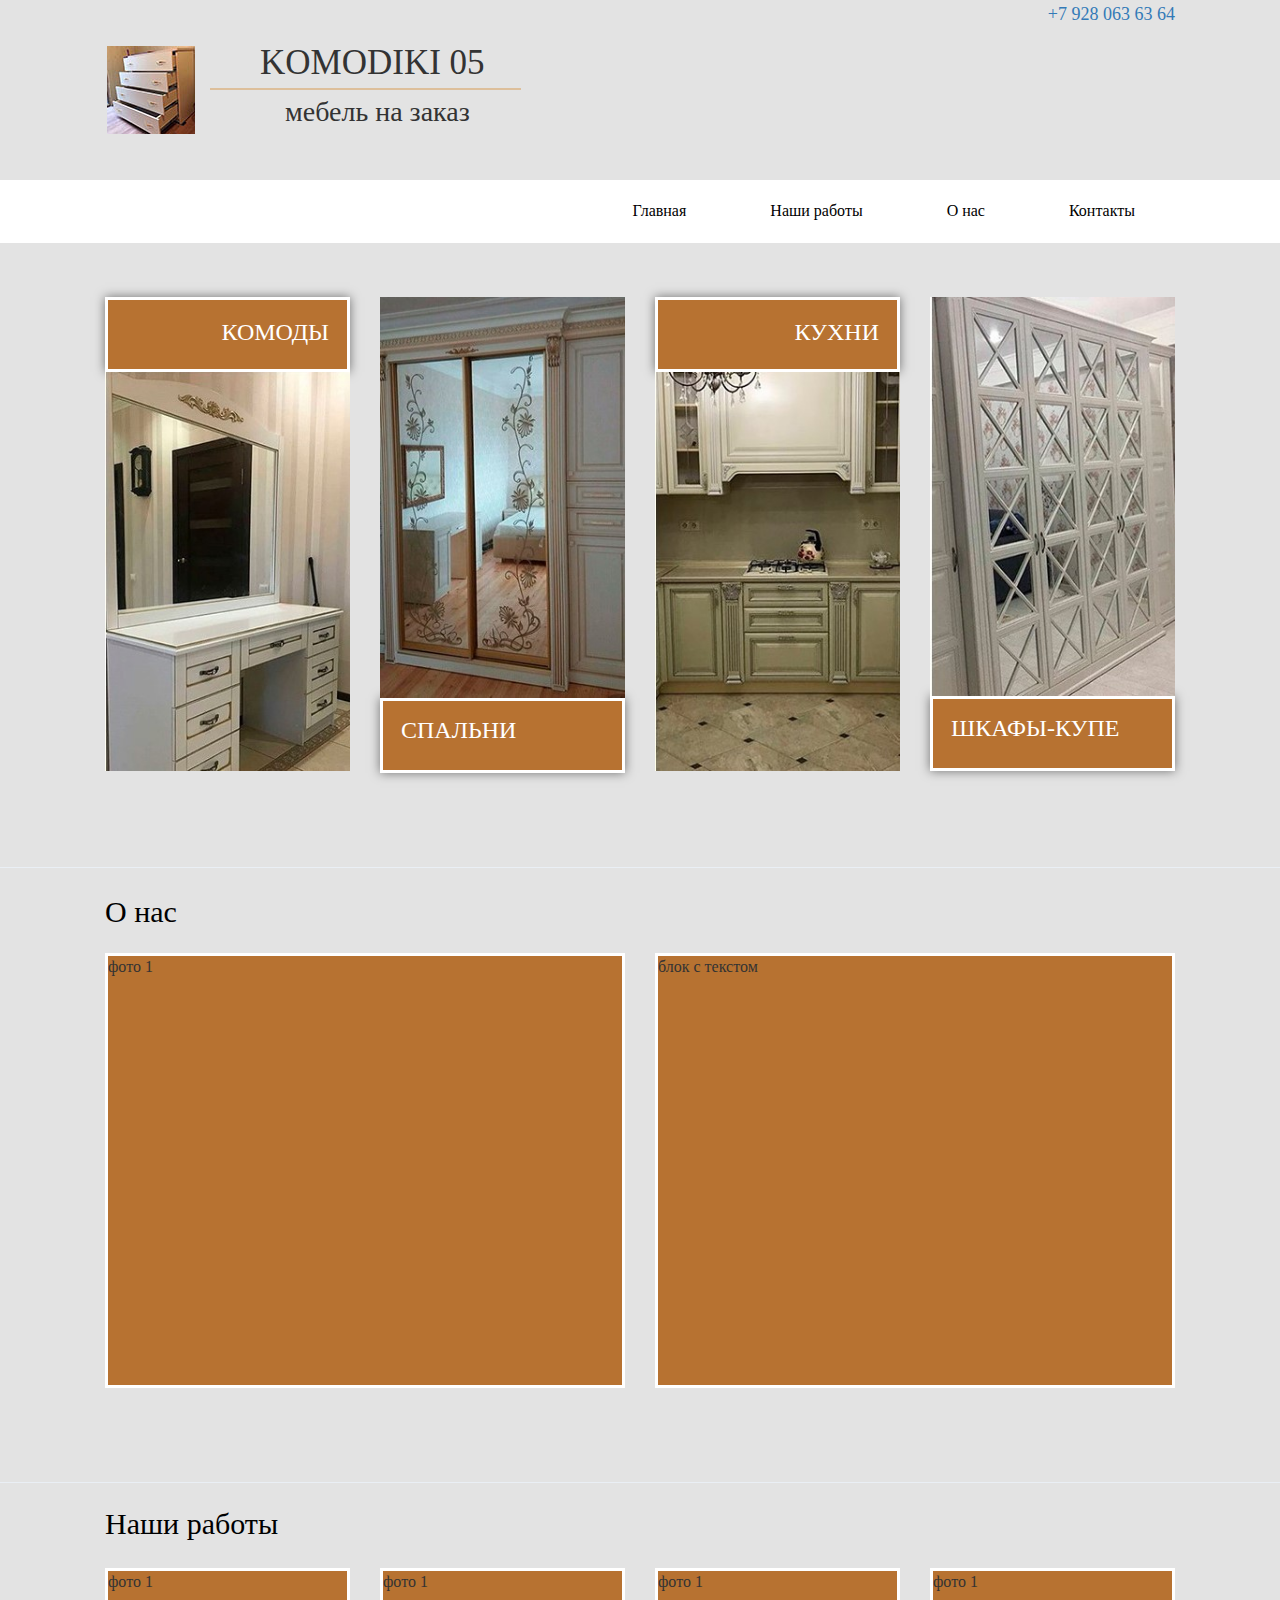
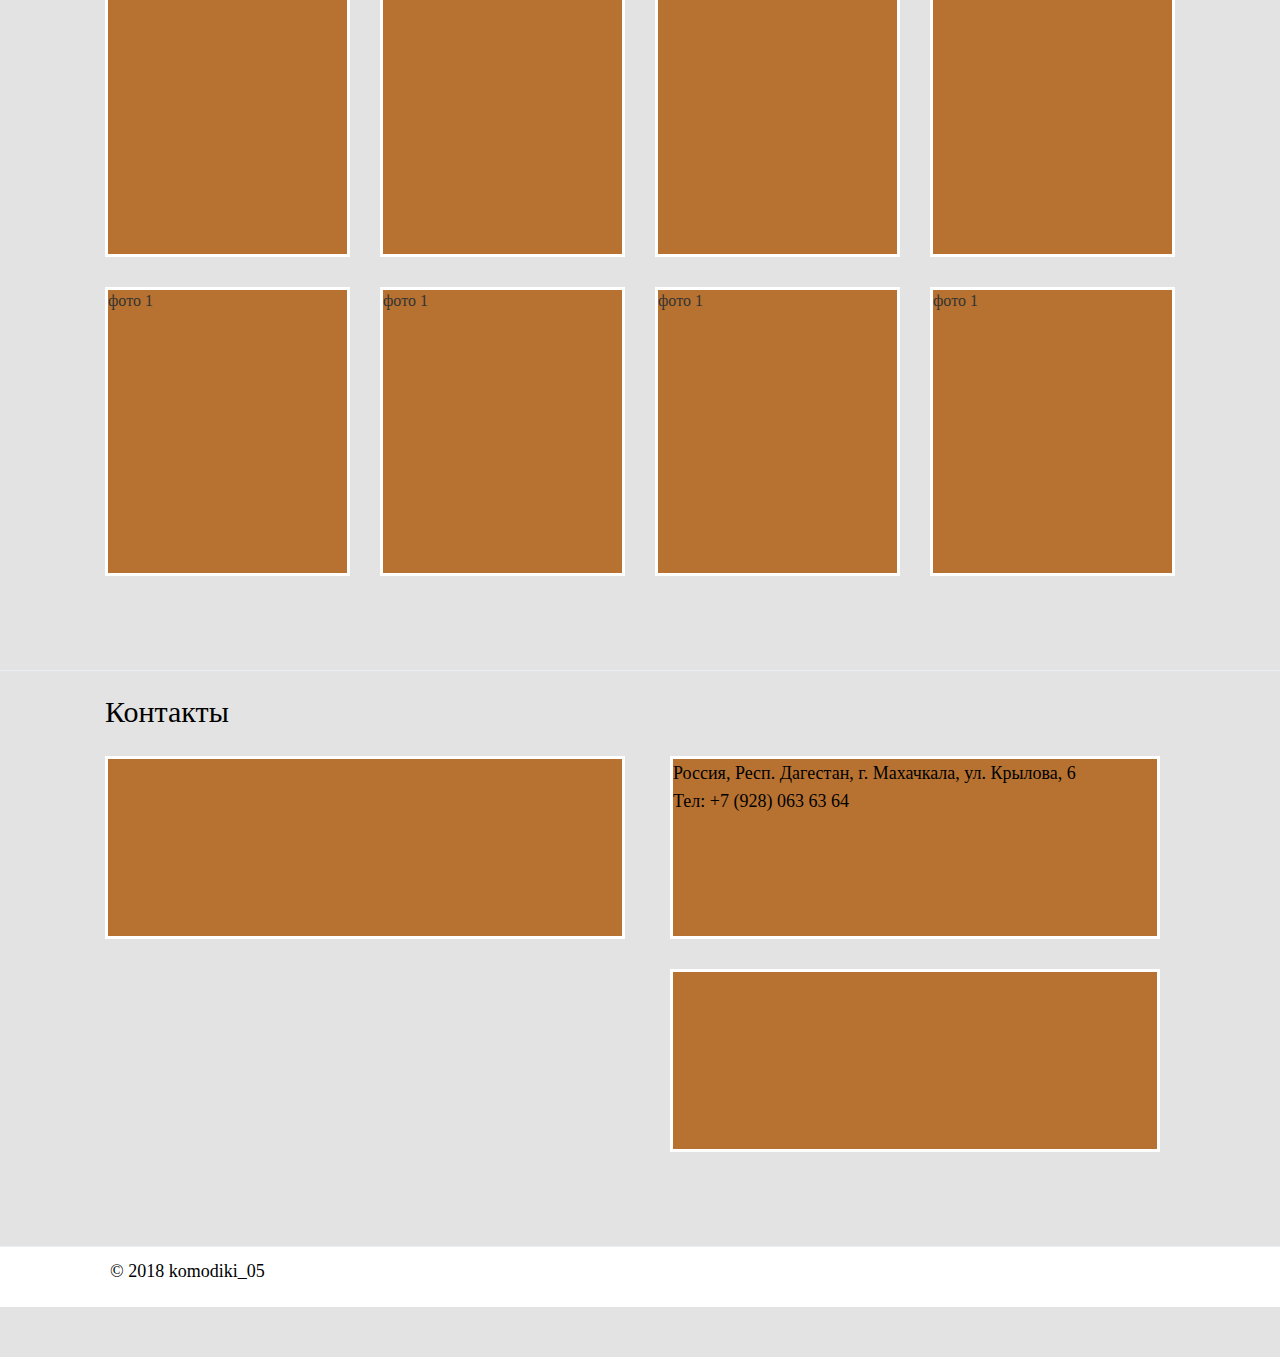
==== komodiki_05/index.html @ f45f9000 "commit komodiki05" ====
<!DOCTYPE html>
<html lang="ru">
<head>
	<meta charset="UTF-8">
	<meta http-equiv="X-UA-Compatible" content="IE=edge" />
	<meta name="viewport" content="width=device-width, initial-scale=1.0" />

	<!-- Titles -->
	<title>Start HTML - Bootstrap</title>
	<meta name="keywords" content="Ключевые слова...">
    <meta name="description" content="Описание страницы...">

	<!-- Syles -->
	<link rel="stylesheet" href="libs/bootstrap/css/bootstrap.min.css">
	<link rel="stylesheet" href="css/main.css">
	<link rel="stylesheet" type="text/css" href="fonts/font-awesome/css/font-awesome.min.css">

	<!-- FavIcons -->
	<link rel="shortcut icon" href="img/favicons/favicon-48x48.ico"  type="image/x-icon" />
    <link rel="apple-touch-icon" href="img/favicons/apple-touch-icon.png">

	

	<!-- HTML5 shim and Respond.js for IE8 support of HTML5 elements and media queries -->
	    <!-- WARNING: Respond.js doesn't work if you view the page via file:// -->
	    <!--[if lt IE 9]>
	      <script src="https://oss.maxcdn.com/html5shiv/3.7.3/html5shiv.min.js"></script>
	      <script src="https://oss.maxcdn.com/respond/1.4.2/respond.min.js"></script>
	    <![endif]-->
</head>
<body>

	<!--[if lt IE 8]>
	    <p class="browserupgrade">Вы используете <strong>устаревшую</strong> версию браузера. Пожалуйста <a href="http://browsehappy.com/">обновите свой браузер</a>.</p>
	<![endif]-->

	<!-- Здесь пишем код -->



	<!-- Шапка страницы -->

	<header>
	    <div class="header__phone">
	    	<p><a href="tel:+79280636364">+7 928 063 63 64</a></p>
	    </div>	
	    <div class="header__name">komodiki 05</div> 
	    <!--<div clsass="header__slogan">Мебель на заказ</div> -->
	    <h1>мебель на заказ</h1>
	</header>

	<!-- //Шапка страницы -->

	<!-- Навигация -->
	<div class="navigation">
		<div class="navigation__toggle">
			<i class="fa fa-bars" aria-hidden="true"></i>
		</div>
		<ul>
			<li><a href="#">Главная</a></li>
			<li><a href="#">Наши работы</a></li>
			<li><a href="#">О нас</a></li>
			<li><a href="#">Контакты</a></li>
		</ul>
	</div>

	<!-- //Навигация -->

	<!-- 4 блока с фото-->
    <div class="four">
	<div class="container__four">


	<!-- 4 блока с фото контент-->
	
		<div class="row">

			<div class="col-xs-6 col-sm-6 col-md-3 col-lg-3">
                <div class="four_block">
                	<p class="top">Комоды</p>  
                </div>               	
                	<img class="contant"src="img/content/komod.jpg" alt="komod">               	               	
                
			</div>
			<div class="col-xs-6 col-sm-6 col-md-3 col-lg-3">
                             	
	                <img class="contant"src="img/content/bedroom.jpg" alt="bedroom">	               
	                <div class="four_block">
	                 	<p class="bottom">Спальни</p> 
	                </div>	               
                			
			</div>
			<div class="col-xs-6 col-sm-6 col-md-3 col-lg-3">
                <div class="four_block">
                	<p class="top">Кухни</p>
                </div>                  
	                <img class="contant"src="img/content/kitchen.jpg" alt="kitchen">	                	             
                				
			</div>
			<div class="col-xs-6 col-sm-6 col-md-3 col-lg-3">               	
                	<img class="contant"src="img/content/shkaf.jpg" alt="shkaf">                	              	              
	                <div class="four_block">
	                	<p class="bottom">Шкафы-купе</p>
	                </div>	
                			
			</div>

		</div>
		<!-- //4 блока с фото контент-->

	</div>
	</div>


	<!-- //4 блока с фото-->

	<div class="line"></div>

		<!-- О нас-->
	<div class="container__project">
		<p class="title__aboutus">О нас</p>
		<div class="row">
			<div class="col-md-6 col-lg-6">
				<div class="project__block">
					фото 1
				</div>
			</div>
			<div class="col-md-6 col-lg-6">
				<div class="project__block">
					блок с текстом
				</div>
			</div>	
		</div>
	</div>
	<!-- //О нас-->

	<div class="line"></div>

	<!-- Наши работы-->
	<div class="container__works">
		<p class="title">Наши работы</p>

		<div class="row">

			<div class="col-xs-6 col-sm-6 col-md-4 col-lg-3">
			    <div class="works">
				фото 1
			    </div>
		    </div>
			<div class="col-xs-6 col-sm-6 col-md-4 col-lg-3">
			    <div class="works">
				фото 1
			    </div>
		    </div>
			<div class="col-xs-6 col-sm-6 col-md-4 col-lg-3">
			    <div class="works">
				фото 1
			    </div>
		    </div>
			<div class="col-xs-6 col-sm-6 hidden-md col-lg-3">
			    <div class="works">
				фото 1
			    </div>
		    </div>

		</div>


		<div class="row">

			<div class="col-xs-6 col-sm-6 col-md-4 col-lg-3">
			    <div class="works">
				фото 1
			    </div>
		    </div>
			<div class="col-xs-6 col-sm-6 col-md-4 col-lg-3">
			    <div class="works">
				фото 1
			    </div>
		    </div>
			<div class="col-xs-6 col-sm-6 col-md-4 col-lg-3">
			    <div class="works">
				фото 1
			    </div>
		    </div>
			<div class="col-xs-6 col-sm-6 hidden-md col-lg-3">
			    <div class="works">
				фото 1
			    </div>
		    </div>

		</div>

	</div>

	<!-- //Наши работы-->


	<div class="line"></div>

	<!-- Контакты-->
	<div class="container__works">
			<p class="title">Контакты</p>
		<div class="row">
			<div class="hidden-xs hidden-sm col-md-6 col-lg-6">
		<div class="contacts"></div>
			</div>
		    <div class="col-md-6 col-lg-6">	

		    <div class="col-lg-12">
			    <div class="contacts">
			    <p>Россия, Респ. Дагестан, г. Махачкала, ул. Крылова, 6 <br>
                Тел: +7 (928) 063 63 64</p>
			    </div>
		    </div>
		
		    <div class="col-lg-12">
			    <div class="contacts"></div>
		    </div>
		    </div>		
		</div>	
	</div>
	<!-- //Контакты-->

	<div class="line"></div>
	<!-- Футер-->

	    <div class="footer">
	    <p>© 2018 komodiki_05</p>
	    </div>
	    <div class="footer__bg"></div>

	<!-- //Футер-->






















	<script src="libs/jquery/jquery-1.11.2.min.js"></script>
	<script src="libs/bootstrap/js/bootstrap.min.js"></script>
	<script src="js/main.js"></script>

</body>
</html>
---- komodiki_05/css/main.css ----
/*
 * Box-sizing-model
 */
*,
*:before,
*:after {
  -moz-box-sizing: border-box;
  -webkit-box-sizing: border-box;
  box-sizing: border-box;
}
/*
 * Responsive images
*/
img {
  max-width: 100%;
  height: auto;
}
/*
 * Cursor change on hover on Buttons
*/
input[type="submit"] {
  cursor: pointer;
}
/*
 * A better looking default horizontal rule
 */
hr {
  display: block;
  height: 1px;
  border: 0;
  border-top: 1px solid #ccc;
  margin: 1em 0;
  padding: 0;
}
/*
 * Allow only vertical resizing of textareas.
 */
textarea {
  resize: vertical;
}
/*
 * Clearfix: contain floats
 *
 * For modern browsers
 * 1. The space content is one way to avoid an Opera bug when the
 *    `contenteditable` attribute is included anywhere else in the document.
 *    Otherwise it causes space to appear at the top and bottom of elements
 *    that receive the `clearfix` class.
 * 2. The use of `table` rather than `block` is only necessary if using
 *    `:before` to contain the top-margins of child elements.
 */
.clearfix:before,
.clearfix:after {
  content: " ";
  /* 1 */
  display: table;
  /* 2 */
}
.clearfix:after {
  clear: both;
}
.clear {
  clear: both;
  height: 0;
  width: 0;
  visibility: hidden;
}
/* ==========================================================================
   Browser Upgrade Prompt
   ========================================================================== */
.browserupgrade {
  margin: 0.2em 0;
  background: #ccc;
  color: #000;
  padding: 0.2em 0;
}
html,
body {
  height: 100%;
  min-width: 320px;
}
html {
  font-size: 10px;
  line-height: 1.4;
}
body {
  font-size: 1.6rem;
  /* 10px * 1.6 = 16px */
  font-family: 'Noto Sans';
}
p {
  font-size: 14px;
  line-height: 22px;
  color: #000;
}
@media (min-width: 768px) {
  p {
    font-size: 18px;
    line-height: 28px;
  }
}
.block {
  background: #ffd84c;
  padding: 20px;
  color: #000;
  font-size: 32px;
  font-weight: bold;
  text-align: center;
}
.line {
  border-top: 1px solid #eaeff5;
}
.title {
  margin: 0;
  padding: 0;
  font-size: 30px;
}
.title__aboutus {
  margin-top: -15px;
  margin-bottom: 27px;
  font-size: 30px;
}
/*==========  Desktop First Method  ==========*/
/* Large Devices, Wide Screens - adaptive styles bofore 1200px */
/* Medium Devices, Desktops - adaptive styles bofore 992px */
/* Small Devices, Tablets - adaptive styles bofore 768px */
/* Extra Small Devices, Phones - adaptive styles bofore 480px */
/* Custom, iPhone Retina - adaptive styles bofore 320px */
/*# sourceMappingURL=main.css.map */
/*==========  Desktop First Method  ==========*/
/* Large Devices, Wide Screens - adaptive styles bofore 1200px */
/* Medium Devices, Desktops - adaptive styles bofore 992px */
/* Small Devices, Tablets - adaptive styles bofore 768px */
/* Extra Small Devices, Phones - adaptive styles bofore 480px */
/* Custom, iPhone Retina - adaptive styles bofore 320px */
.navigation {
  background-color: #fff;
  text-align: right;
  margin: 0;
  padding-right: 105px;
}
.navigation__toggle {
  display: block;
  position: absolute;
  font-size: 26px;
  color: #fff;
  top: 35px;
  right: 5%;
  background-color: #b77231;
  height: 50px;
  width: 50px;
  text-align: center;
  padding-top: 7px;
  -webkit-border-radius: 5px;
  border-radius: 5px;
}
@media (min-width: 768px) {
  .navigation__toggle {
    display: none;
  }
}
@media (min-width: 1200px) {
  .navigation__toggle {
    display: none;
  }
}
.navigation ul {
  margin: 0;
  padding: 0;
  list-style-type: none;
  display: none;
}
@media (min-width: 768px) {
  .navigation ul {
    display: block;
  }
}
@media (min-width: 1200px) {
  .navigation ul {
    display: block;
  }
}
.navigation ul li {
  margin: 0;
  padding: 0;
  display: inline-block;
}
.navigation ul li a {
  text-decoration: none;
  display: block;
  padding: 10px 80px;
  color: #000;
}
@media (min-width: 768px) {
  .navigation ul li a {
    padding: 15px 20px;
  }
}
@media (min-width: 992px) {
  .navigation ul li a {
    padding: 20px 40px;
  }
}
.navigation ul li a:hover,
.navigation ul li a:focus,
.navigation ul li a:active {
  background-color: #b77231;
  color: #fff;
  cursor: pointer;
  opacity: 0.7;
}
header {
  width: 100%;
  height: 119px;
  background: #e3e3e3 url("../img/logo/komodiki_050small.jpg") 5% 50%;
  background-repeat: no-repeat;
}
@media (min-width: 768px) {
  header {
    height: 130px;
    background: #e3e3e3 url("../img/logo/komodiki_050.jpg") 15% 50%;
    background-repeat: no-repeat;
  }
}
@media (min-width: 992px) {
  header {
    height: 130px;
    background: #e3e3e3 url("../img/logo/komodiki_050.jpg") 12% 50%;
    background-repeat: no-repeat;
  }
}
@media (min-width: 1200px) {
  header {
    background: #e3e3e3 url("../img/logo/komodiki_050.jpg") 9% 50%;
    height: 180px;
    background-repeat: no-repeat;
  }
}
.header__phone {
  width: 100%;
  padding: 0 20px 0;
}
.header__phone p {
  text-align: right;
}
@media (min-width: 768px) {
  .header__phone {
    padding: 0 105px 0;
  }
}
@media (min-width: 992px) {
  .header__phone {
    padding: 0 105px 0;
  }
}
@media (min-width: 1200px) {
  .header__phone {
    padding: 0 105px 0;
  }
}
.header__name {
  width: 170px;
  font-size: 22px;
  margin-left: 100px;
  margin-top: -3px;
  padding-left: 10px;
  text-transform: uppercase;
  border-bottom: 2px solid #ddbf9b;
}
@media (min-width: 768px) {
  .header__name {
    width: 250px;
    font-size: 28px;
    margin-left: 210px;
    padding-left: 40px;
    margin-top: -12px;
  }
}
@media (min-width: 992px) {
  .header__name {
    width: 280px;
    font-size: 30px;
    margin-left: 210px;
    padding-left: 50px;
    margin-top: -12px;
  }
}
@media (min-width: 1200px) {
  .header__name {
    font-size: 35px;
    margin-left: 210px;
    margin-top: 10px;
    padding-left: 50px;
    width: 311px;
  }
}
h1 {
  margin: 0;
  padding-left: 115px;
  padding-top: 1px;
  font-size: 20px;
}
@media (min-width: 768px) {
  h1 {
    padding-left: 255px;
    padding-top: 5px;
    font-size: 25px;
  }
}
@media (min-width: 992px) {
  h1 {
    padding-left: 268px;
    padding-top: 5px;
    font-size: 24px;
  }
}
@media (min-width: 1200px) {
  h1 {
    padding-left: 285px;
    padding-top: 7px;
    font-size: 28px;
  }
}
.four {
  background-color: #e3e3e3;
}
.container__four {
  padding: 54px 105px 94px;
}
.contant {
  /*border: 3px solid #fff;*/
}
.four_block {
  background-color: #b77231;
  height: 60px;
  border: 3px solid #fff;
  -webkit-box-shadow: 0 0 10px rgba(0, 0, 0, 0.5);
  -moz-box-shadow: 0 0 10px rgba(0, 0, 0, 0.5);
  box-shadow: 0 0 10px rgba(0, 0, 0, 0.5);
}
@media (min-width: 768px) {
  .four_block {
    height: 75px;
  }
}
@media (min-width: 992px) {
  .four_block {
    height: 75px;
  }
}
@media (min-width: 1200px) {
  .four_block {
    height: 75px;
  }
}
.four_block p {
  color: #fff;
  font-size: 16px;
  text-transform: uppercase;
}
@media (min-width: 768px) {
  .four_block p {
    font-size: 24px;
  }
}
@media (min-width: 992px) {
  .four_block p {
    font-size: 24px;
  }
}
@media (min-width: 1200px) {
  .four_block p {
    font-size: 24px;
  }
}
.top {
  padding: 18px 18px 15px 18px;
  text-align: right;
  color: #fff;
}
.bottom {
  padding: 15px 18px 18px 18px;
  color: #fff;
}
.container__project {
  padding: 45px 105px 94px;
  background-color: #e3e3e3;
}
.project__block {
  height: 435px;
  background-color: #b77231;
  border: 3px solid #fff;
}
.works {
  height: 289px;
  background-color: #b77231;
  border: 3px solid #fff;
  margin-top: 30px;
}
.contacts__img {
  height: 417px;
}
.container__works {
  padding: 27px 105px 94px;
  background-color: #e3e3e3;
}
.contacts {
  height: 183px;
  background-color: #b77231;
  border: 3px solid #fff;
  margin-top: 30px;
}
.footer {
  height: 50px;
  background-color: #fff;
  margin-bottom: 20px;
  padding: 3% 17%;
}
@media (min-width: 768px) {
  .footer {
    height: 30px;
    margin-bottom: 0;
    padding: 2% 16% 6%;
  }
}
@media (min-width: 992px) {
  .footer {
    height: 30px;
    margin-bottom: 0;
    padding: 2% 11% 5%;
  }
}
@media (min-width: 1200px) {
  .footer {
    padding: 10px 110px;
    margin-bottom: 30px;
  }
}
.footer__bg {
  background-color: #e3e3e3;
  height: 50px;
}
/*# sourceMappingURL=main.css.map */
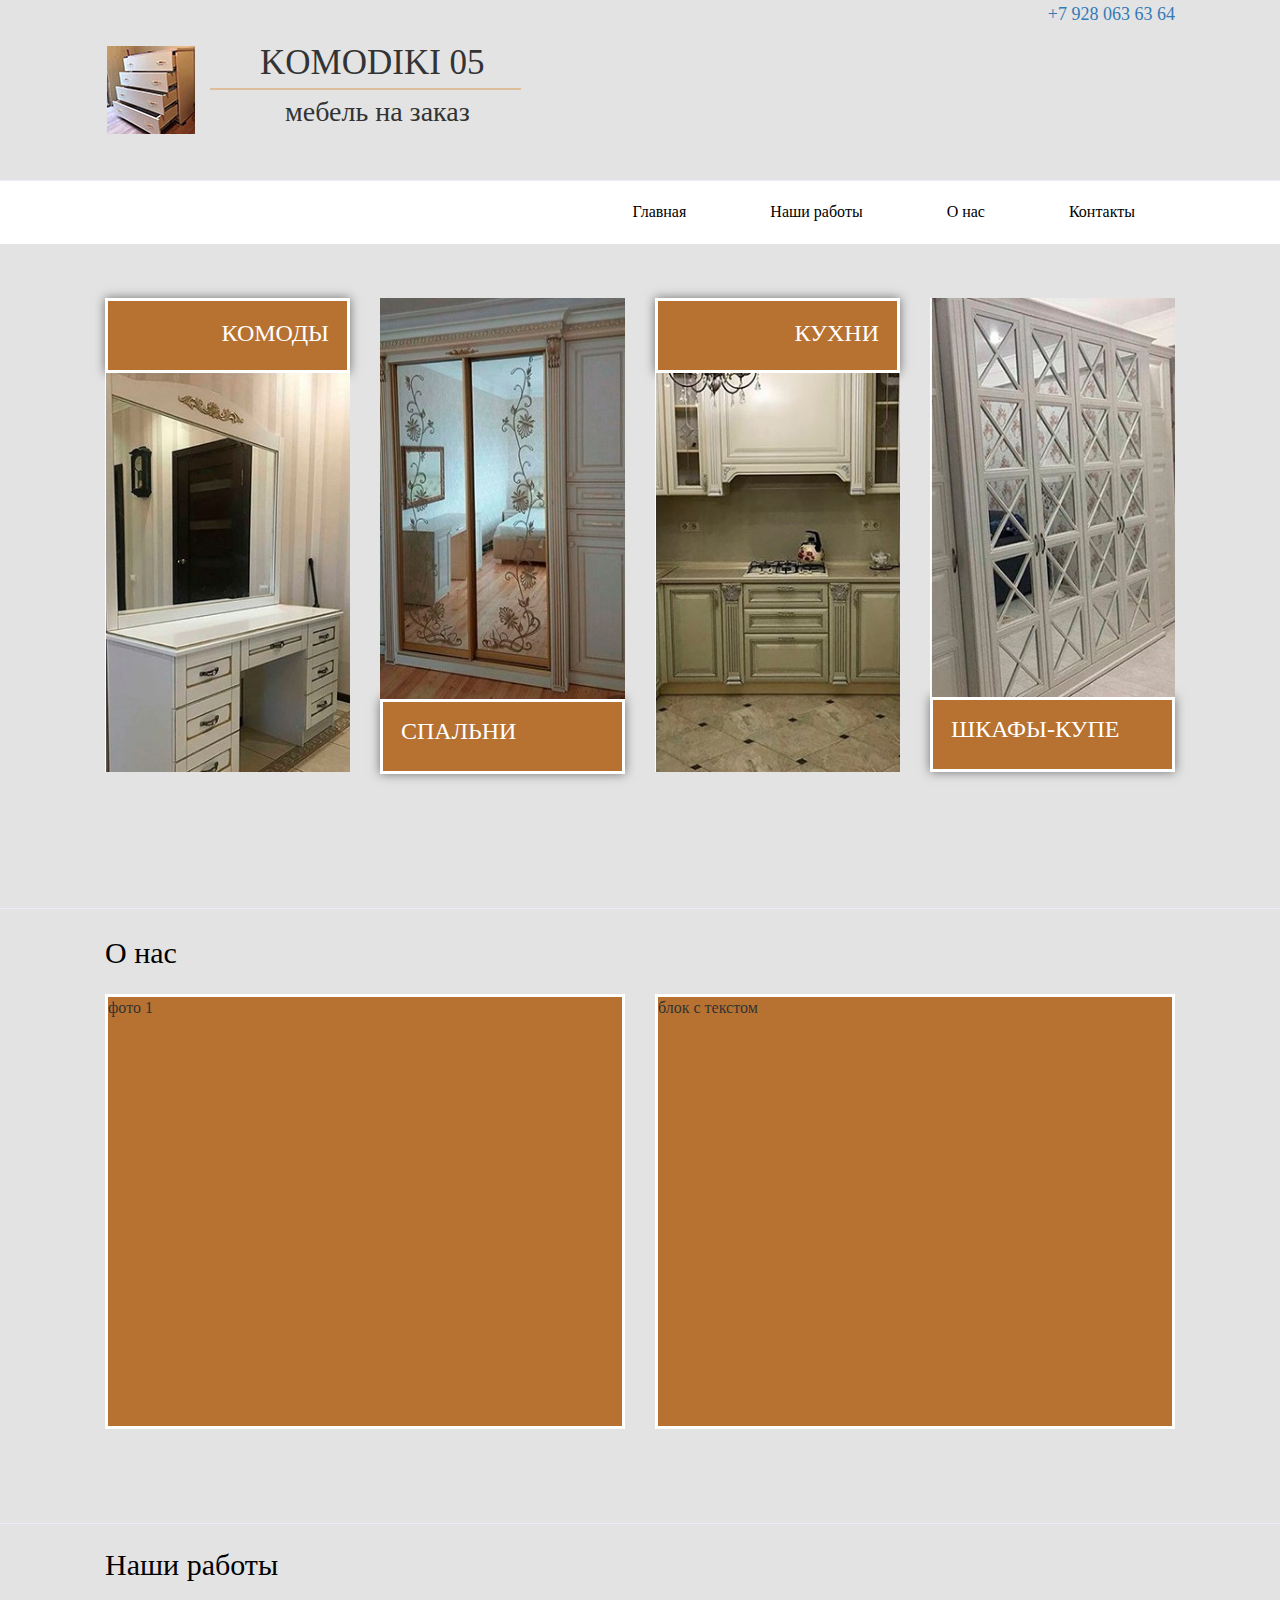
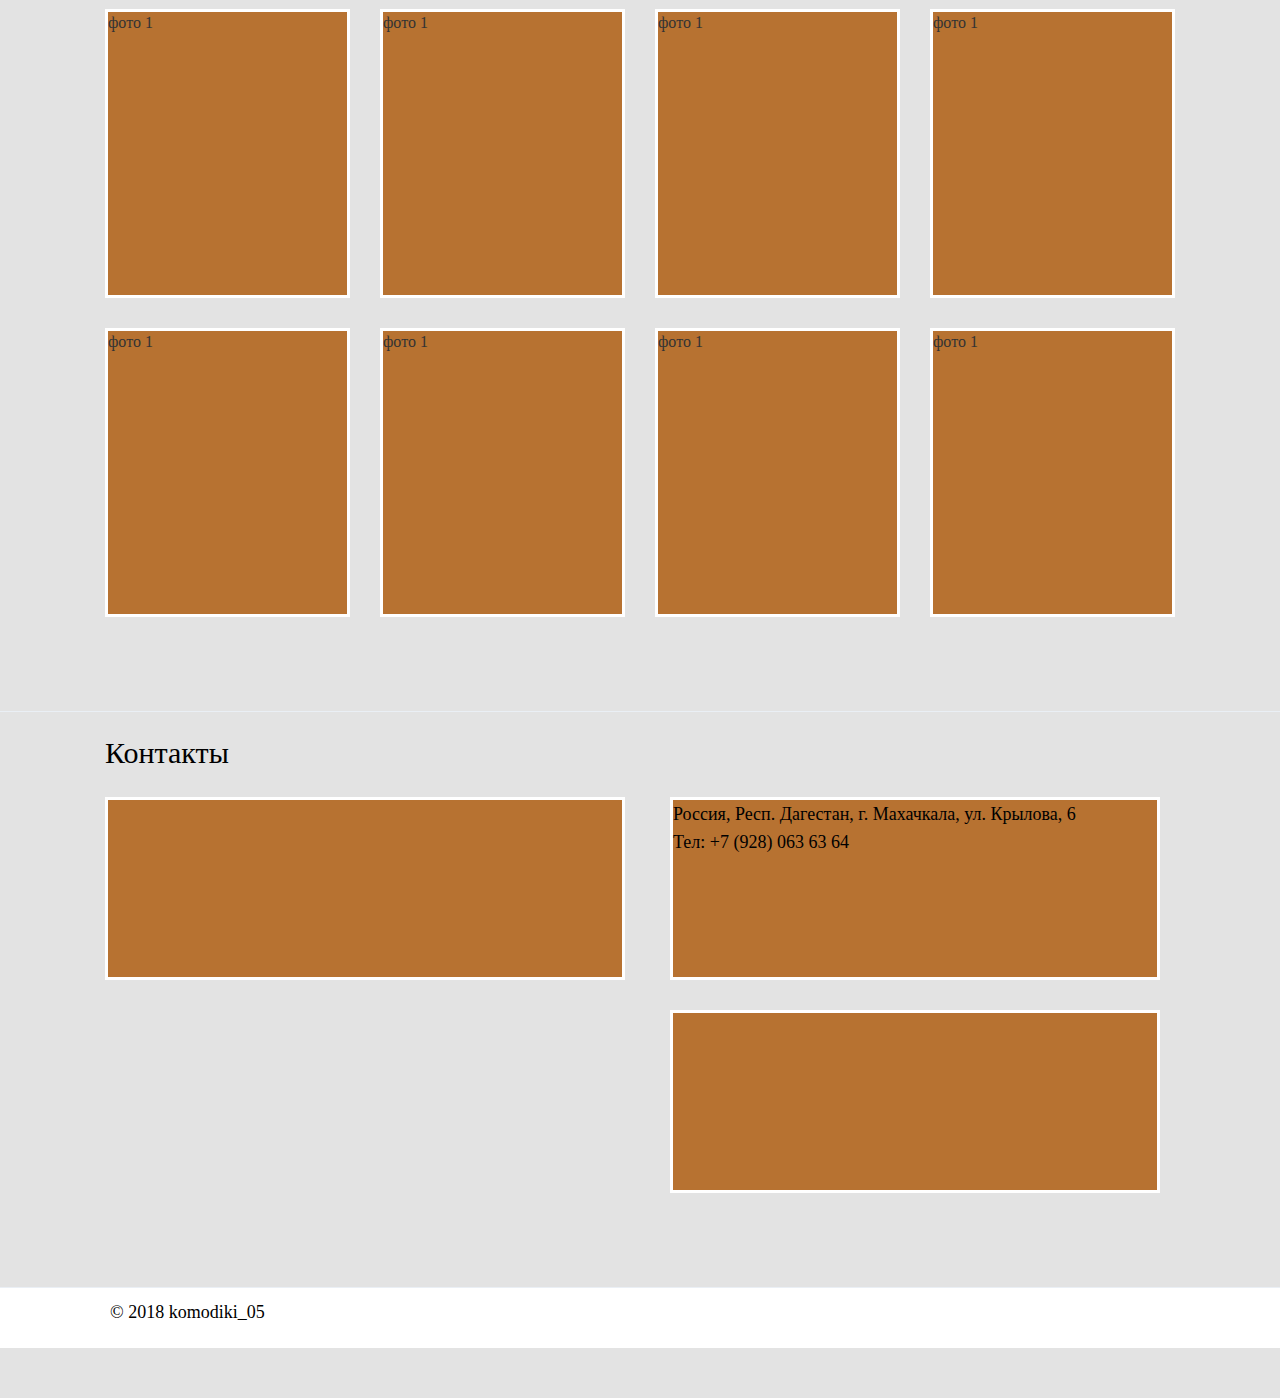
==== commit 1225f4e7: "second commit for komodiki05" ====
--- a/komodiki_05/index.html
+++ b/komodiki_05/index.html
@@ -51,6 +51,8 @@
 
 	<!-- //Шапка страницы -->
 
+	<div class="line"></div>
+
 	<!-- Навигация -->
 	<div class="navigation">
 		<div class="navigation__toggle">
@@ -75,34 +77,40 @@
 	
 		<div class="row">
 
-			<div class="col-xs-6 col-sm-6 col-md-3 col-lg-3">
-                <div class="four_block">
-                	<p class="top">Комоды</p>  
-                </div>               	
-                	<img class="contant"src="img/content/komod.jpg" alt="komod">               	               	
-                
-			</div>
-			<div class="col-xs-6 col-sm-6 col-md-3 col-lg-3">
-                             	
-	                <img class="contant"src="img/content/bedroom.jpg" alt="bedroom">	               
-	                <div class="four_block">
-	                 	<p class="bottom">Спальни</p> 
-	                </div>	               
-                			
-			</div>
-			<div class="col-xs-6 col-sm-6 col-md-3 col-lg-3">
-                <div class="four_block">
-                	<p class="top">Кухни</p>
-                </div>                  
-	                <img class="contant"src="img/content/kitchen.jpg" alt="kitchen">	                	             
-                				
-			</div>
-			<div class="col-xs-6 col-sm-6 col-md-3 col-lg-3">               	
-                	<img class="contant"src="img/content/shkaf.jpg" alt="shkaf">                	              	              
+			<div class="col-xs-12 col-sm-6 col-md-3 col-lg-3">
+				<div class="contant">
+                    <div class="four_block">
+                	    <p class="top">Комоды</p>  
+                    </div>               	
+                	<img src="img/content/komod.jpg" alt="komod">
+                </div>               	               	               
+			</div>
+
+			<div class="col-xs-12 col-sm-6 col-md-3 col-lg-3">
+				<div class="contant">                            	
+	                <img src="img/content/bedroom.jpg" alt="bedroom">	 
+	                <div class="four_block">              
+	                	<p class="bottom">Спальни</p> 
+	                </div>
+	            </div>	                               			
+			</div>
+
+			<div class="col-xs-12 col-sm-6 col-md-3 col-lg-3">
+				<div class="contant">
+                    <div class="four_block">
+                	    <p class="top">Кухни</p>
+                    </div>                  
+	                <img src="img/content/kitchen.jpg" alt="kitchen">	 
+	            </div>
+			</div>
+
+			<div class="col-xs-12 col-sm-6 col-md-3 col-lg-3">
+			    <div class="contant">             	
+                	<img src="img/content/shkaf.jpg" alt="shkaf">                	              	              
 	                <div class="four_block">
 	                	<p class="bottom">Шкафы-купе</p>
 	                </div>	
-                			
+	            </div>                  			
 			</div>
 
 		</div>
@@ -142,48 +150,48 @@
 
 		<div class="row">
 
-			<div class="col-xs-6 col-sm-6 col-md-4 col-lg-3">
-			    <div class="works">
-				фото 1
-			    </div>
-		    </div>
-			<div class="col-xs-6 col-sm-6 col-md-4 col-lg-3">
-			    <div class="works">
-				фото 1
-			    </div>
-		    </div>
-			<div class="col-xs-6 col-sm-6 col-md-4 col-lg-3">
-			    <div class="works">
-				фото 1
-			    </div>
-		    </div>
-			<div class="col-xs-6 col-sm-6 hidden-md col-lg-3">
-			    <div class="works">
-				фото 1
-			    </div>
-		    </div>
-
-		</div>
-
-
-		<div class="row">
-
-			<div class="col-xs-6 col-sm-6 col-md-4 col-lg-3">
-			    <div class="works">
-				фото 1
-			    </div>
-		    </div>
-			<div class="col-xs-6 col-sm-6 col-md-4 col-lg-3">
-			    <div class="works">
-				фото 1
-			    </div>
-		    </div>
-			<div class="col-xs-6 col-sm-6 col-md-4 col-lg-3">
-			    <div class="works">
-				фото 1
-			    </div>
-		    </div>
-			<div class="col-xs-6 col-sm-6 hidden-md col-lg-3">
+			<div class="col-xs-12 col-sm-6 col-md-4 col-lg-3">
+			    <div class="works">
+				фото 1
+			    </div>
+		    </div>
+			<div class="col-xs-12 col-sm-6 col-md-4 col-lg-3">
+			    <div class="works">
+				фото 1
+			    </div>
+		    </div>
+			<div class="col-xs-12 col-sm-6 col-md-4 col-lg-3">
+			    <div class="works">
+				фото 1
+			    </div>
+		    </div>
+			<div class="col-xs-12 col-sm-6 hidden-md col-lg-3">
+			    <div class="works">
+				фото 1
+			    </div>
+		    </div>
+
+		</div>
+
+
+		<div class="row">
+
+			<div class="col-xs-12 col-sm-6 col-md-4 col-lg-3">
+			    <div class="works">
+				фото 1
+			    </div>
+		    </div>
+			<div class="col-xs-12 col-sm-6 col-md-4 col-lg-3">
+			    <div class="works">
+				фото 1
+			    </div>
+		    </div>
+			<div class="col-xs-12 col-sm-6 col-md-4 col-lg-3">
+			    <div class="works">
+				фото 1
+			    </div>
+		    </div>
+			<div class="col-xs-12 col-sm-6 hidden-md col-lg-3">
 			    <div class="works">
 				фото 1
 			    </div>
--- a/komodiki_05/css/main.css
+++ b/komodiki_05/css/main.css
@@ -261,9 +261,9 @@
 .header__name {
   width: 170px;
   font-size: 22px;
-  margin-left: 100px;
+  margin-left: 70px;
   margin-top: -3px;
-  padding-left: 10px;
+  padding-left: 20px;
   text-transform: uppercase;
   border-bottom: 2px solid #ddbf9b;
 }
@@ -296,7 +296,7 @@
 }
 h1 {
   margin: 0;
-  padding-left: 115px;
+  padding-left: 95px;
   padding-top: 1px;
   font-size: 20px;
 }
@@ -325,10 +325,25 @@
   background-color: #e3e3e3;
 }
 .container__four {
-  padding: 54px 105px 94px;
+  padding: 54px 40px 94px;
+}
+@media (min-width: 768px) {
+  .container__four {
+    padding: 54px 105px 94px;
+  }
+}
+@media (min-width: 992px) {
+  .container__four {
+    padding: 54px 105px 94px;
+  }
+}
+@media (min-width: 1200px) {
+  .container__four {
+    padding: 54px 105px 94px;
+  }
 }
 .contant {
-  /*border: 3px solid #fff;*/
+  margin-bottom: 40px;
 }
 .four_block {
   background-color: #b77231;
@@ -383,8 +398,23 @@
   color: #fff;
 }
 .container__project {
-  padding: 45px 105px 94px;
+  padding: 45px 40px 94px;
   background-color: #e3e3e3;
+}
+@media (min-width: 768px) {
+  .container__project {
+    padding: 45px 105px 94px;
+  }
+}
+@media (min-width: 992px) {
+  .container__project {
+    padding: 45px 105px 94px;
+  }
+}
+@media (min-width: 1200px) {
+  .container__project {
+    padding: 45px 105px 94px;
+  }
 }
 .project__block {
   height: 435px;
@@ -401,8 +431,23 @@
   height: 417px;
 }
 .container__works {
-  padding: 27px 105px 94px;
+  padding: 27px 40px 94px;
   background-color: #e3e3e3;
+}
+@media (min-width: 768px) {
+  .container__works {
+    padding: 27px 105px 94px;
+  }
+}
+@media (min-width: 992px) {
+  .container__works {
+    padding: 27px 105px 94px;
+  }
+}
+@media (min-width: 1200px) {
+  .container__works {
+    padding: 27px 105px 94px;
+  }
 }
 .contacts {
   height: 183px;
